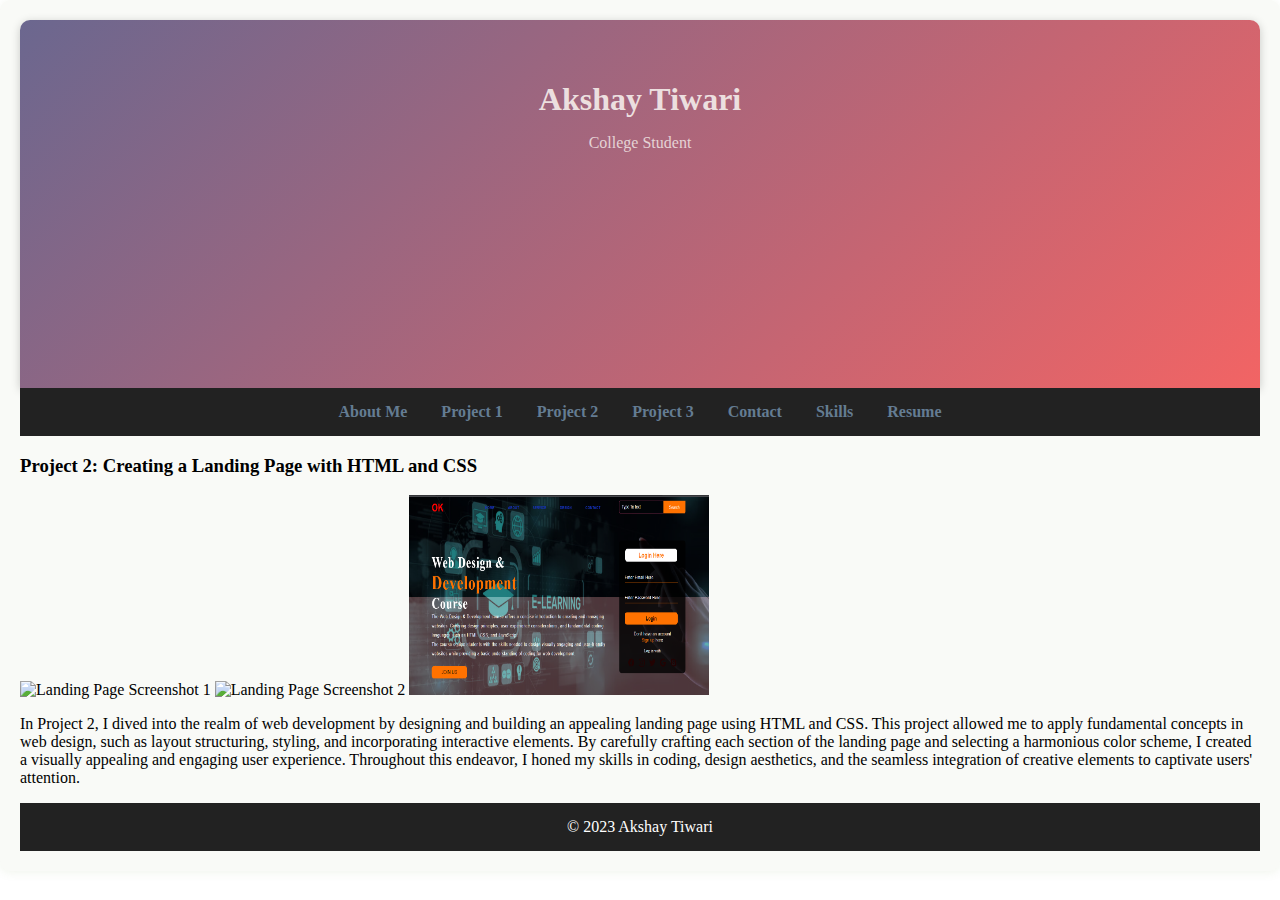
==== project2.html @ 2da1af0d "Add files via upload" ====
<!DOCTYPE html>
<html lang="en">
<head>
    <meta charset="UTF-8">
    <meta name="viewport" content="width=device-width, initial-scale=1.0">
    <title>Project 2</title>
    <script src="script.js"></script>
    <link rel="stylesheet" href="styles.css">
</head>
<body>
    <div class="container">
        <header class="header">
            <div class="header-content">
                <div class="profile-info">
                    <h1>Akshay Tiwari</h1>
                    <p class="sub-heading">College Student</p>
                </div>
                <img class="profile-img" src="profile.jpg" alt="Profile Photo">
            </div>
        </header>
        <nav class="nav">
            <ul>
                <li><a href="about.html">About Me</a></li>
                <li><a href="project1.html">Project 1</a></li>
                <li><a href="project2.html">Project 2</a></li>
                <li><a href="project3.html">Project 3</a></li>
                <li><a href="contact.html">Contact</a></li>
                <li><a href="skills.html">Skills</a></li>
                <li><a href="resume.html">Resume</a></li>
            </ul>
        </nav>
        <main class="main">
            <div class="project">
                <h3>Project 2: Creating a Landing Page with HTML and CSS</h3>
                <div class="project-images">
                    <img src="p21.png" alt="Landing Page Screenshot 1" width="300" height="200">
                    <img src="p22.png" alt="Landing Page Screenshot 2" width="300" height="200">
                    <img src="p23.png" alt="Landing Page Screenshot 3" width="300" height="200">
                </div>
                <p class="project-summary">
                    In Project 2, I dived into the realm of web development by designing and building an appealing landing page using HTML and CSS. This project allowed me to apply fundamental concepts in web design, such as layout structuring, styling, and incorporating interactive elements. By carefully crafting each section of the landing page and selecting a harmonious color scheme, I created a visually appealing and engaging user experience. Throughout this endeavor, I honed my skills in coding, design aesthetics, and the seamless integration of creative elements to captivate users' attention.
                </p>
            </div>
        </main>
        <footer class="footer">
            <p>&copy; 2023 Akshay Tiwari</p>
        </footer>
    </div>
</body>
</html>
---- styles.css ----
body {
    font-family: 'Times new roman', sans-serif;
    margin: 0;
    padding: 0;
    background-color: #c07c7c00; /* Light gray background */
}

.nav {
    background-color: #222;
    padding: 15px 0;
    text-align: center;
}

.nav ul {
    list-style-type: none;
    margin: 0;
    padding: 0;
}

.nav li {
    margin: 0 15px;
    display: inline;
}

.nav a {
    text-decoration: none;
    color: #647c92;
    font-weight: bold;
    transition: color 0.3s ease;
}

.nav a:hover {
    color: #0e84a1;
}

.header {
    background: linear-gradient(135deg, #6b678f, #f26464);
    color: #ecdfdf;
    padding: 40px 0;
    text-align: center;
    border-top-left-radius: 10px;
    border-top-right-radius: 10px;
    box-shadow: 0px 2px 10px rgba(0, 0, 0, 0.2);
}

.header img.profile-img {
    max-width: 150px;
    box-shadow: 0 5px 15px rgba(26, 20, 107, 0.2);
    transition: transform 0.3s ease, border-color 0.3s ease;
}

.header img.profile-img:hover {
    transform: translateY(-5px);
    box-shadow: 0 10px 20px rgba(102, 85, 85, 0.2);
}


.header-text {
    margin-top: 20px;
}

.header h1 {
    font-size: 32px;
    margin-bottom: 5px;
}

.header p {
    font-size: 16px;
    opacity: 0.9;
}

.container {
    padding: 20px;
    background-color: #4a751809;
    border-radius: 10px;
    box-shadow: 0px 2px 10px rgba(122, 158, 76, 0.1);
    margin-bottom: 20px;
}

.section-heading {
    color: #1b1919;
    font-size: 24px;
    margin-bottom: 10px;
}

.section-content {
    color: #333;
    font-size: 16px;
    line-height: 1.6;
}

.footer {
    text-align: center;
    background-color: #222;
    color: #fff;
    padding: 15px 0;
}

.footer p {
    margin: 0;
}
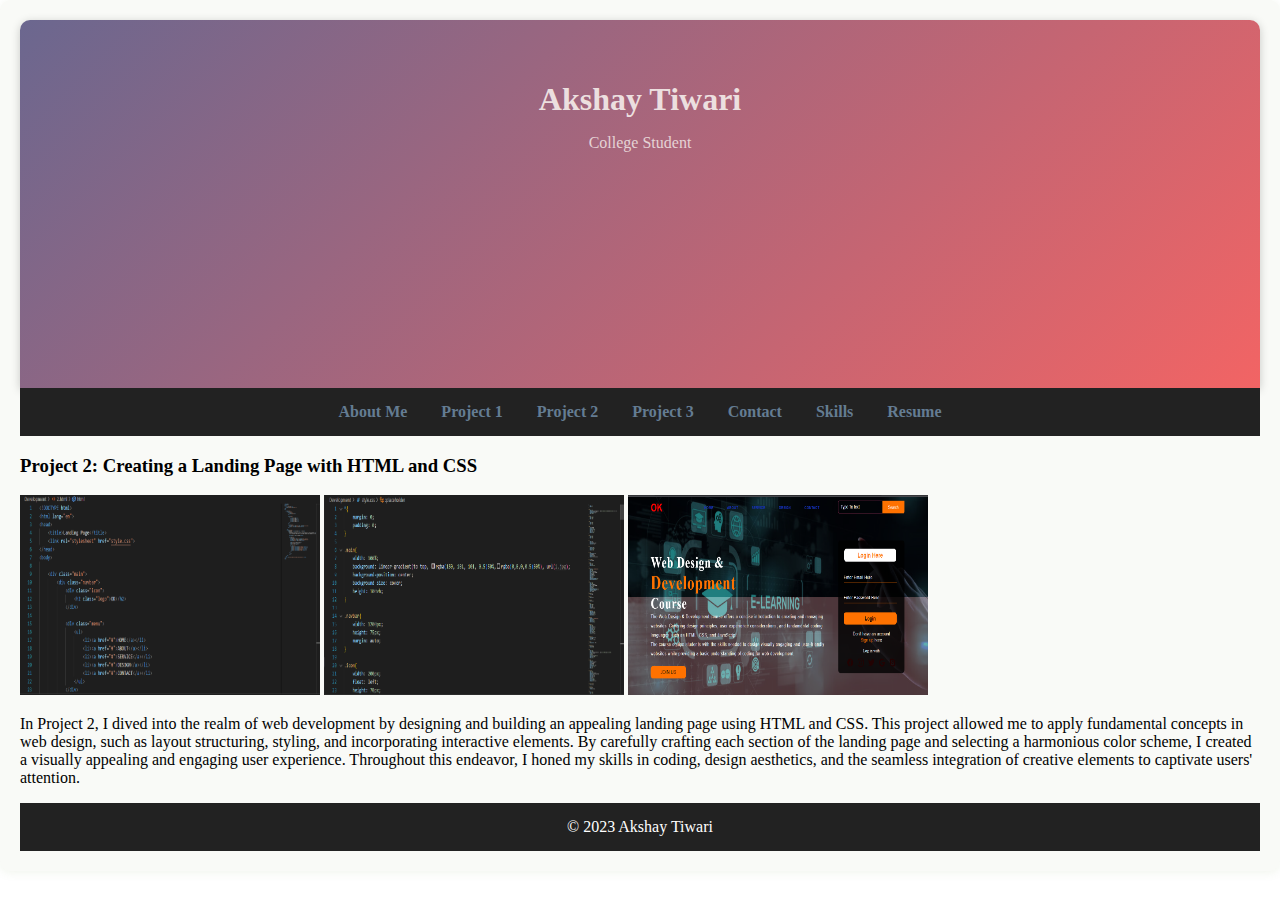
==== commit c3d7be11: "Update project2.html" ====
--- a/project2.html
+++ b/project2.html
@@ -33,8 +33,8 @@
             <div class="project">
                 <h3>Project 2: Creating a Landing Page with HTML and CSS</h3>
                 <div class="project-images">
-                    <img src="p21.png" alt="Landing Page Screenshot 1" width="300" height="200">
-                    <img src="p22.png" alt="Landing Page Screenshot 2" width="300" height="200">
+                    <img src="p21.PNG" alt="Landing Page Screenshot 1" width="300" height="200">
+                    <img src="p22.PNG" alt="Landing Page Screenshot 2" width="300" height="200">
                     <img src="p23.png" alt="Landing Page Screenshot 3" width="300" height="200">
                 </div>
                 <p class="project-summary">
